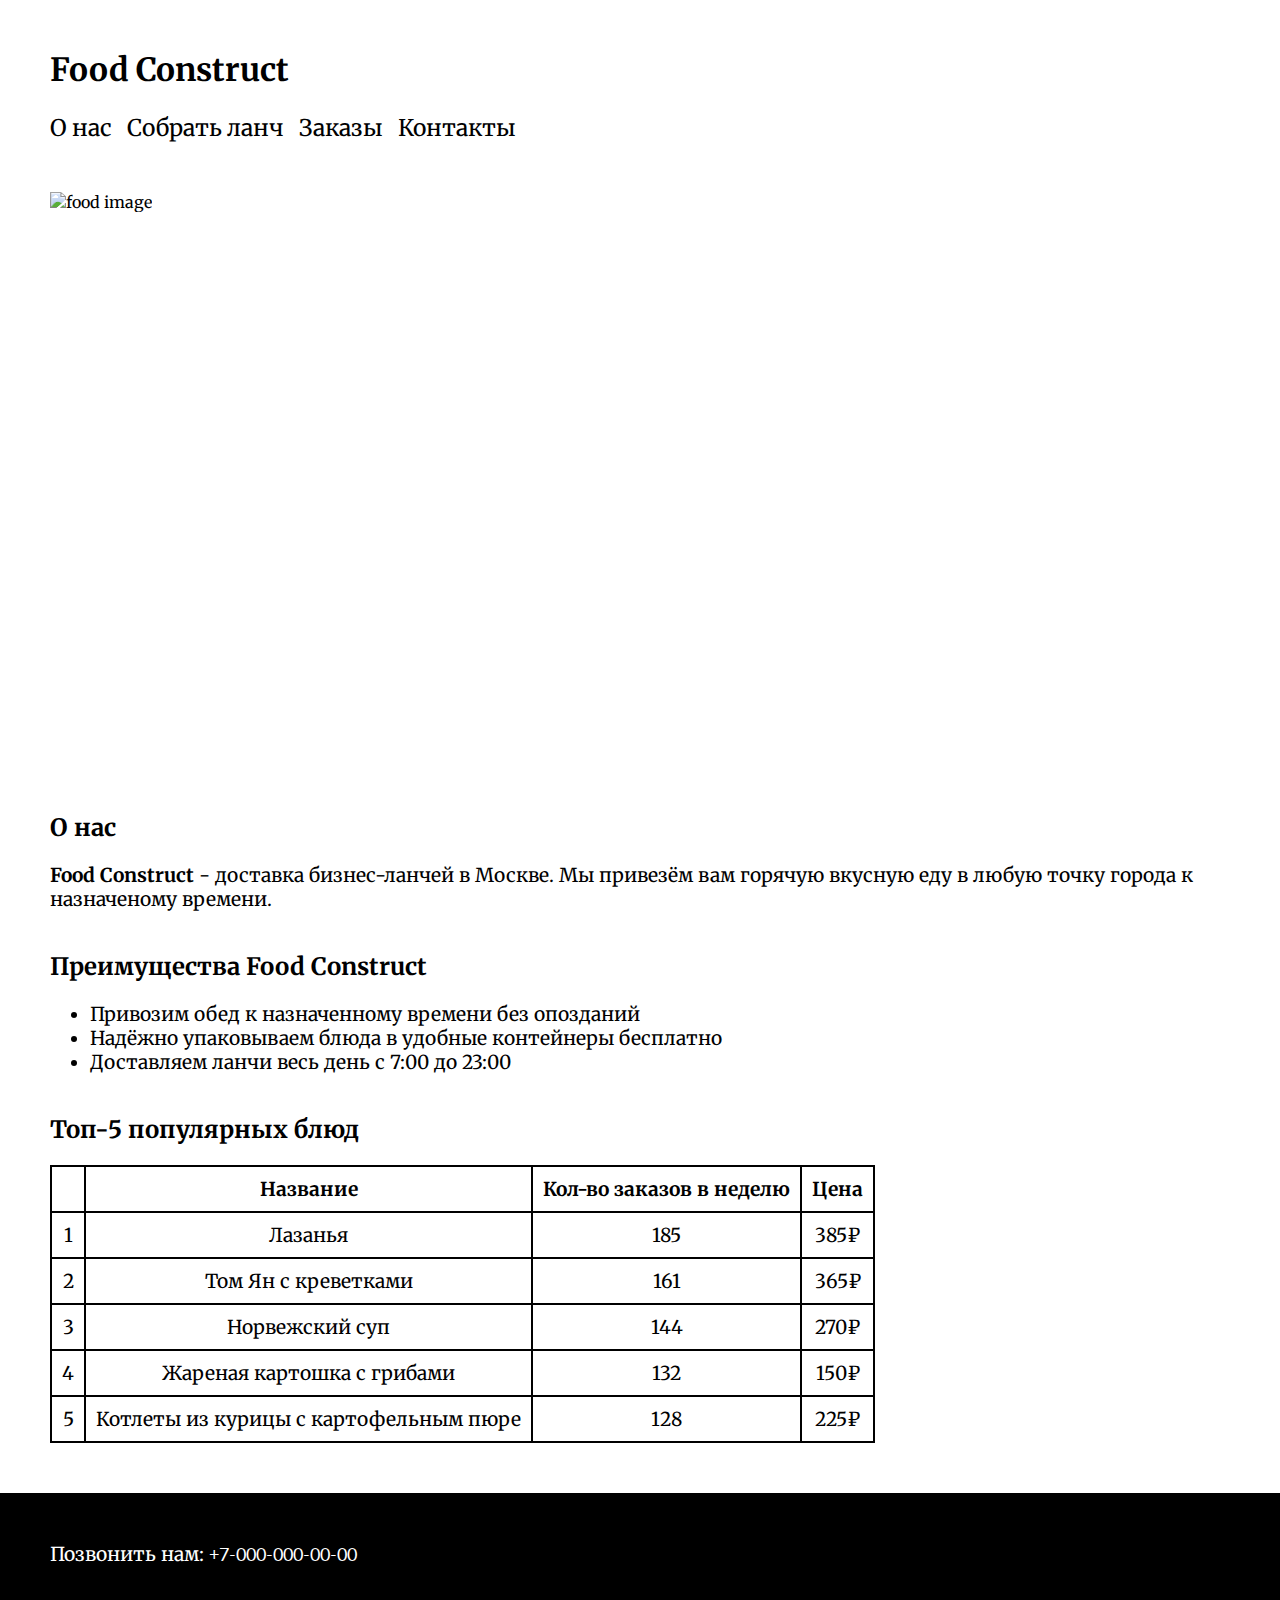
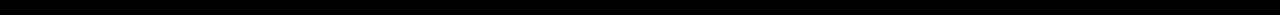
==== index.html @ 708df17a "Add files via upload" ====
<!DOCTYPE html>
<html lang="en">
<head>
    <meta charset="UTF-8">
    <title>Задание 1</title>
    <link rel="stylesheet" href="style.css">

    <link rel="preconnect" href="https://fonts.googleapis.com">
    <link rel="preconnect" href="https://fonts.gstatic.com" crossorigin>
    <link href="https://fonts.googleapis.com/css2?family=Merriweather:ital,wght@0,300;0,400;0,700;0,900;1,300;1,400;1,700;1,900&display=swap" rel="stylesheet">

    <link rel="preconnect" href="https://fonts.googleapis.com">
    <link rel="preconnect" href="https://fonts.gstatic.com" crossorigin>
    <link href="https://fonts.googleapis.com/css2?family=Lato:ital,wght@0,100;0,300;0,400;0,700;0,900;1,100;1,300;1,400;1,700;1,900&display=swap" rel="stylesheet">
</head>
<body>
    <header>
        <h1>Food Construct</h1>
        <nav>
            <ul class="nav_line">
                <li><a href="#about">О нас</a></li>
                <li><a href="">Собрать ланч</a></li>
                <li><a href="">Заказы</a></li>
                <li><a href="#contacts">Контакты</a></li>
            </ul>
        </nav>
    </header>
    <main>
        <section id="about">
            <figure class="food">
                <img src="resources/food.jpg" alt="food image">
            </figure>
            <h2>О нас</h2>
            <p>
                <b>Food Construct</b> - доставка бизнес-ланчей в Москве.
                Мы привезём вам горячую вкусную еду в любую точку города
                к назначеному времени.
            </p>
        </section>

        <section>
            <h2>Преимущества Food Construct</h2>
            <ul>
                <li>Привозим обед к назначенному времени без опозданий</li>
                <li>Надёжно упаковываем блюда в удобные контейнеры бесплатно</li>
                <li>Доставляем ланчи весь день с 7:00 до 23:00</li>
            </ul>    
        </section>

        <section>
            <h2>Топ-5 популярных блюд</h2>

            <table>
                <thead>
                    <tr>
                        <th></th>
                        <th>Название</th>
                        <th>Кол-во заказов в неделю</th>
                        <th>Цена</th>
                    </tr>
                </thead>

                <tbody>
                    <tr>
                        <td>1</td>
                        <td>Лазанья</td>
                        <td>185</td>
                        <td>385₽</td>
                    </tr>
                    <tr>
                        <td>2</td>
                        <td>Том Ян с креветками</td>
                        <td>161</td>
                        <td>365₽</td>
                    </tr>
                    <tr>
                        <td>3</td>
                        <td>Норвежский суп</td>
                        <td>144</td>
                        <td>270₽</td>
                    </tr>
                    <tr>
                        <td>4</td>
                        <td>Жареная картошка с грибами</td>
                        <td>132</td>
                        <td>150₽</td>
                    </tr>
                    <tr>
                        <td>5</td>
                        <td>Котлеты из курицы с картофельным пюре</td>
                        <td>128</td>
                        <td>225₽</td>
                    </tr>
                </tbody>
            </table>

        </section>
    </main>
    <footer id="contacts">
            <p>Позвонить нам: <a href="https://www.youtube.com/watch?v=dQw4w9WgXcQ" id="phone">+7-000-000-00-00</a></p>
    </footer>
</body>
</html>
---- style.css ----
* {
    box-sizing: border-box;
    font-family: "Merriweather", serif;
}

body {
    margin: 0;
}

header, main{
    margin: 50px;
}

section {
    margin: 40px 0;
}

.nav_line {
    list-style: none;
    padding: 0;
}

.nav_line > li {
    display: inline;
    margin-right: 10px;
}

a, a:visited {
    text-decoration: none;
    outline: none;
    color: inherit;
}

a:hover {
    color: darkorange;
    transition:0.2s;
}

.food {
    height: 600px;
    text-align: left;
    margin-left: 0;
}

.food > img {
    height: 100%;
}

p, ul, table, nav {
    font-size: larger;
    font-weight: 400;
}

table, td, th {
    padding: 10px;
    border: 2px, solid, black;
    border-collapse: collapse;
    text-align: center;
}

footer {
    background-color: black;
    color: white;
    margin: 0;
    padding: 30px 50px;
}

#phone {
    font-family: "Lato", sans-serif;
    font-size: large;
}
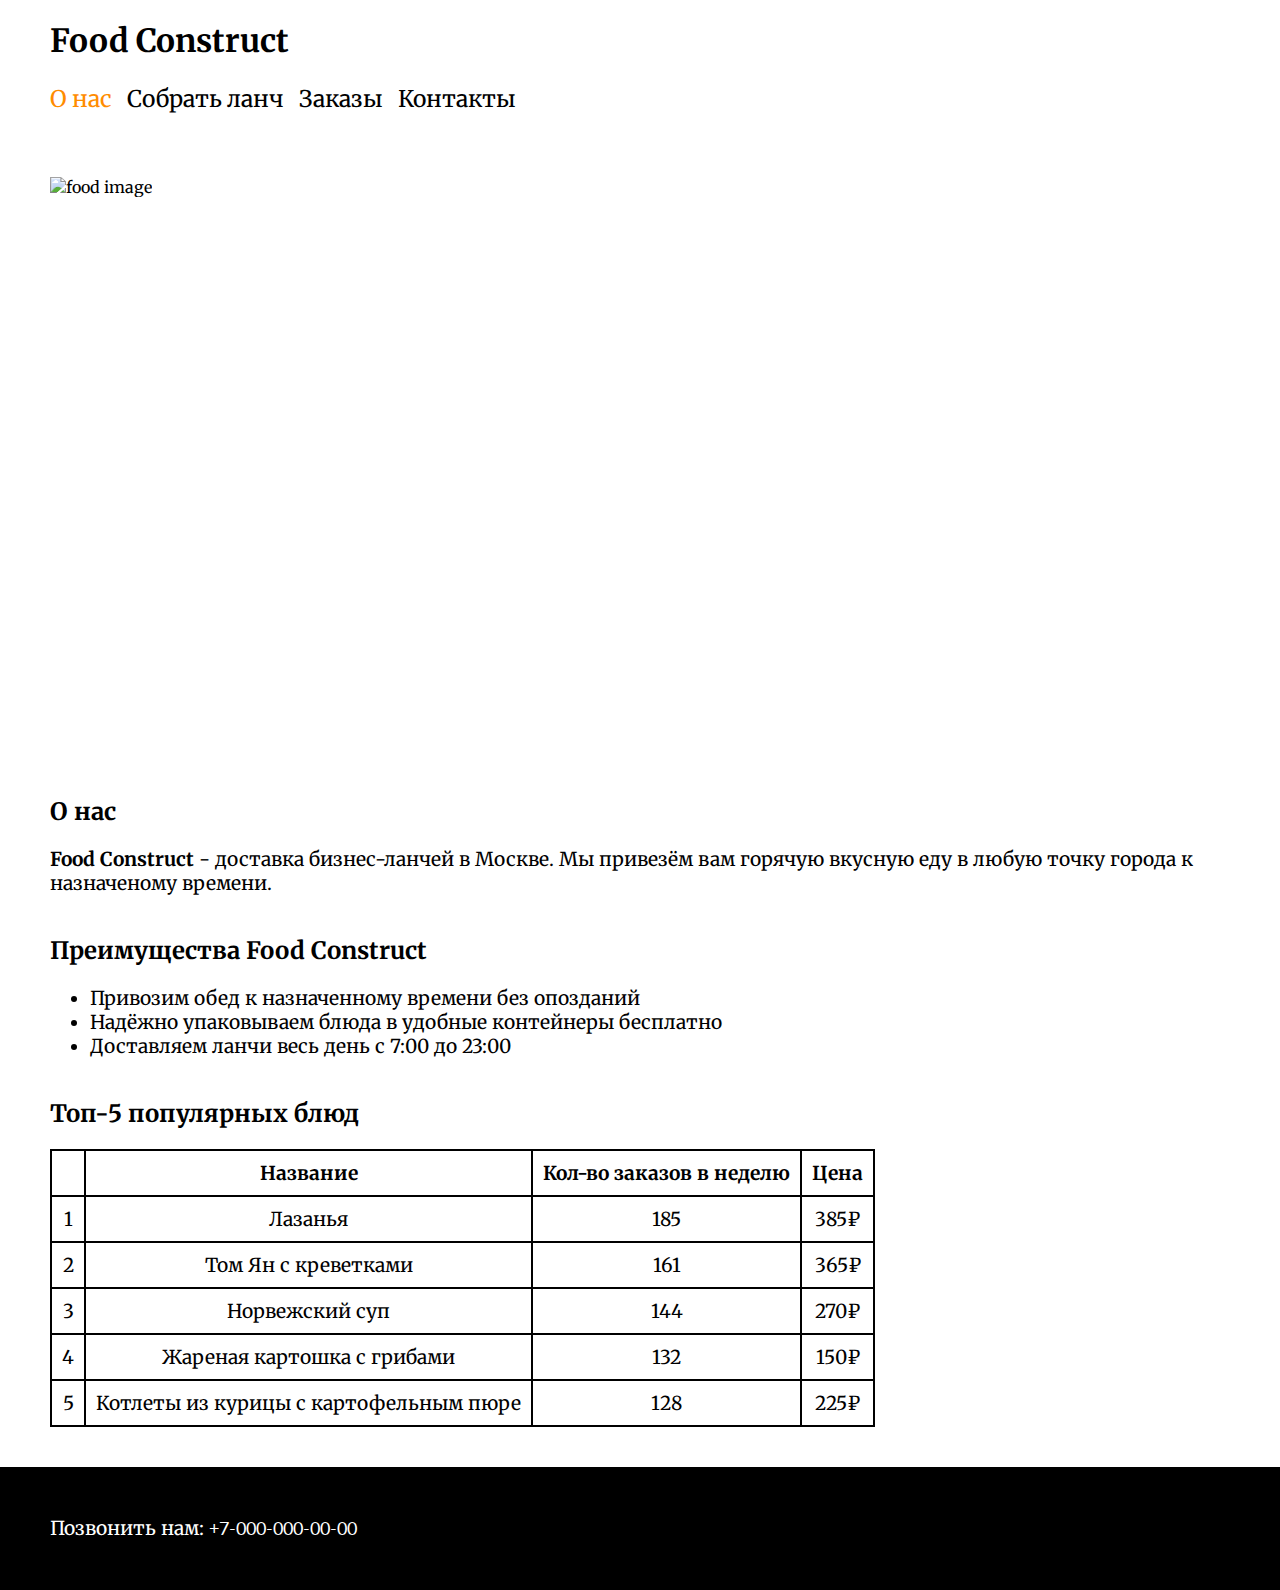
==== commit 99efd3cd: "Add files via upload" ====
--- a/index.html
+++ b/index.html
@@ -18,8 +18,8 @@
         <h1>Food Construct</h1>
         <nav>
             <ul class="nav_line">
-                <li><a href="#about">О нас</a></li>
-                <li><a href="">Собрать ланч</a></li>
+                <li><a href="#about" class="active-link">О нас</a></li>
+                <li><a href="getlunch.html">Собрать ланч</a></li>
                 <li><a href="">Заказы</a></li>
                 <li><a href="#contacts">Контакты</a></li>
             </ul>
--- a/style.css
+++ b/style.css
@@ -5,24 +5,30 @@
 
 body {
     margin: 0;
+    display: flex;
+    flex-direction: column;
+    min-height: 100vh;
 }
 
 header, main{
-    margin: 50px;
+    margin: 0 50px;
 }
 
 section {
     margin: 40px 0;
 }
 
+.active-link {
+    color: darkorange !important;
+}
+
 .nav_line {
     list-style: none;
     padding: 0;
-}
-
-.nav_line > li {
-    display: inline;
-    margin-right: 10px;
+    display: flex;
+    gap: 15px;
+    justify-content: flex-start;
+    flex-wrap: wrap;
 }
 
 a, a:visited {
@@ -62,6 +68,7 @@
     background-color: black;
     color: white;
     margin: 0;
+    margin-top: auto;
     padding: 30px 50px;
 }
 
@@ -69,3 +76,41 @@
     font-family: "Lato", sans-serif;
     font-size: large;
 }
+
+@media all and (max-width: 800px) {
+    #about {
+        width: 500px;
+    }
+
+    .nav_line {
+        justify-content: space-between;
+    }
+}
+
+@media all and (max-width: 600px) {
+    h1 {
+        text-align: center;
+    }
+
+    .nav_line {
+        flex-direction: column;
+        align-content: center;
+        font-size: calc(100% + 4px);
+    }
+    
+    .food img {
+        width: 100%;
+    }
+
+    table {
+        font-size: calc(100% - 2px);
+    }
+
+}
+
+@media all and (max-width: 400px) {
+    
+    table {
+        font-size: calc(100% - 4px);
+    }
+}
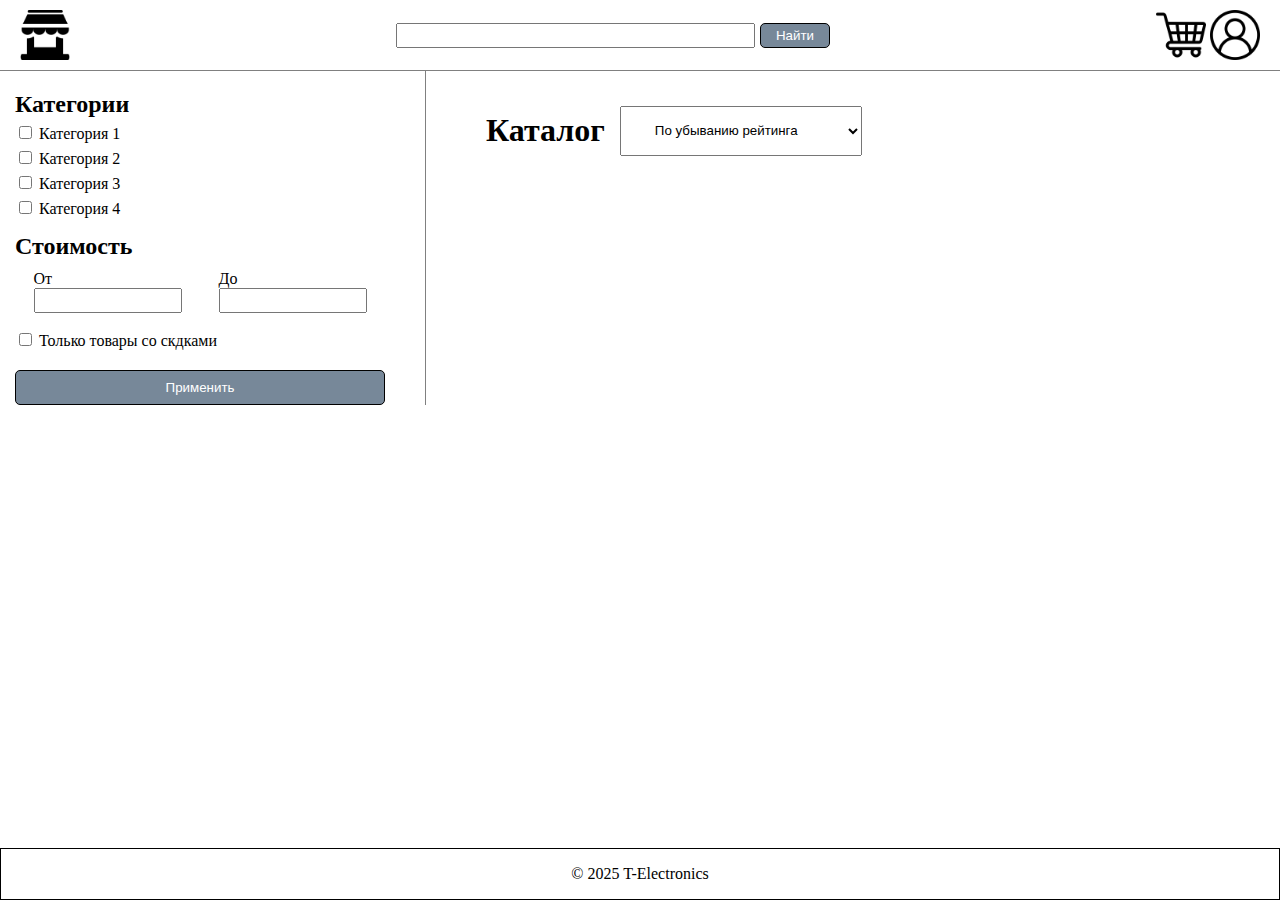
==== commit b96417fe: "Add files via upload" ====
--- a/index.html
+++ b/index.html
@@ -2,102 +2,85 @@
 <html lang="en">
 <head>
     <meta charset="UTF-8">
-    <title>Задание 1</title>
-    <link rel="stylesheet" href="style.css">
-
-    <link rel="preconnect" href="https://fonts.googleapis.com">
-    <link rel="preconnect" href="https://fonts.gstatic.com" crossorigin>
-    <link href="https://fonts.googleapis.com/css2?family=Merriweather:ital,wght@0,300;0,400;0,700;0,900;1,300;1,400;1,700;1,900&display=swap" rel="stylesheet">
-
-    <link rel="preconnect" href="https://fonts.googleapis.com">
-    <link rel="preconnect" href="https://fonts.gstatic.com" crossorigin>
-    <link href="https://fonts.googleapis.com/css2?family=Lato:ital,wght@0,100;0,300;0,400;0,700;0,900;1,100;1,300;1,400;1,700;1,900&display=swap" rel="stylesheet">
+    <meta name="viewport" content="width=device-width, initial-scale=1.0">
+    <link rel="stylesheet" href="main.css">
+    <title>Главная страница</title>
 </head>
 <body>
     <header>
-        <h1>Food Construct</h1>
-        <nav>
-            <ul class="nav_line">
-                <li><a href="#about" class="active-link">О нас</a></li>
-                <li><a href="getlunch.html">Собрать ланч</a></li>
-                <li><a href="">Заказы</a></li>
-                <li><a href="#contacts">Контакты</a></li>
-            </ul>
-        </nav>
+        <img src="resources/icons/logo.png" alt="Logo" id="logo-icon">
+        <div id="search">
+            <input type="text">
+            <button>Найти</button>
+        </div>
+        <div id="link-icons">
+            <a href="shopping-cart.html"><img src="resources/icons/shopping-cart.png" alt="shopping cart"></a>
+            <a href="profile.html"><img src="resources/icons/user.png" alt="profile"></a>
+        </div>
     </header>
     <main>
-        <section id="about">
-            <figure class="food">
-                <img src="resources/food.jpg" alt="food image">
-            </figure>
-            <h2>О нас</h2>
-            <p>
-                <b>Food Construct</b> - доставка бизнес-ланчей в Москве.
-                Мы привезём вам горячую вкусную еду в любую точку города
-                к назначеному времени.
-            </p>
-        </section>
-
-        <section>
-            <h2>Преимущества Food Construct</h2>
-            <ul>
-                <li>Привозим обед к назначенному времени без опозданий</li>
-                <li>Надёжно упаковываем блюда в удобные контейнеры бесплатно</li>
-                <li>Доставляем ланчи весь день с 7:00 до 23:00</li>
-            </ul>    
-        </section>
-
-        <section>
-            <h2>Топ-5 популярных блюд</h2>
-
-            <table>
-                <thead>
-                    <tr>
-                        <th></th>
-                        <th>Название</th>
-                        <th>Кол-во заказов в неделю</th>
-                        <th>Цена</th>
-                    </tr>
-                </thead>
-
-                <tbody>
-                    <tr>
-                        <td>1</td>
-                        <td>Лазанья</td>
-                        <td>185</td>
-                        <td>385₽</td>
-                    </tr>
-                    <tr>
-                        <td>2</td>
-                        <td>Том Ян с креветками</td>
-                        <td>161</td>
-                        <td>365₽</td>
-                    </tr>
-                    <tr>
-                        <td>3</td>
-                        <td>Норвежский суп</td>
-                        <td>144</td>
-                        <td>270₽</td>
-                    </tr>
-                    <tr>
-                        <td>4</td>
-                        <td>Жареная картошка с грибами</td>
-                        <td>132</td>
-                        <td>150₽</td>
-                    </tr>
-                    <tr>
-                        <td>5</td>
-                        <td>Котлеты из курицы с картофельным пюре</td>
-                        <td>128</td>
-                        <td>225₽</td>
-                    </tr>
-                </tbody>
-            </table>
-
-        </section>
+        <div>
+            <aside>
+                <h2>Категории</h2>
+                <section>
+                    <div>
+                        <input type="checkbox" name="category">
+                        <label for="category">Категория 1</label>
+                    </div>
+                    <div>
+                        <input type="checkbox" name="category">
+                        <label for="category">Категория 2</label>
+                    </div>
+                    <div>
+                        <input type="checkbox" name="category">
+                        <label for="category">Категория 3</label>
+                    </div>
+                    <div>
+                        <input type="checkbox" name="category">
+                        <label for="category">Категория 4</label>
+                    </div>
+                </section>
+                <section>
+                    <h2>Стоимость</h2>
+                    <div id="price-filters">
+                        <div class="price-filter">
+                            <p>От</p>
+                            <input type="number">
+                        </div>
+                        <div class="price-filter">
+                            <p>До</p>
+                            <input type="number">
+                        </div>
+                    </div>
+                    <div class="block-only-discount">
+                        <input type="checkbox" name="only-discount">
+                        <label for="only-discount">Только товары со скдками</label>
+                    </div>
+                    <button>Применить</button>
+                </section>
+            </aside>
+            <section id="catalog">
+                <div id="catalog-top">
+                    <h1>Каталог</h1>
+                    <select name="sorting-catalog" id="sorting-catalog">
+                        <option value="">По убыванию рейтинга</option>
+                        <option value="">По возрастанию рейтинга</option>
+                        <option value="">По убыванию цены</option>
+                        <option value="">По возрастанию цены</option>
+                    </select>
+                </div>
+                <div id="goods">
+                <!-- Блоки с товарами -->
+                </div>
+                <!-- <div id="load-page">
+                    <button>Загрузить ещё</button>
+                </div> -->
+            </section>
+        </div>
     </main>
-    <footer id="contacts">
-            <p>Позвонить нам: <a href="https://www.youtube.com/watch?v=dQw4w9WgXcQ" id="phone">+7-000-000-00-00</a></p>
+    <footer>
+        <p>© 2025 T-Electronics</p>
     </footer>
+    <script src="main.js"></script>
 </body>
 </html>--- a/main.css
+++ b/main.css
@@ -0,0 +1,207 @@
+* {
+    box-sizing: border-box;
+}
+
+body {
+    margin: 0;
+    padding: 0;
+    display: flex;
+    flex-direction: column;
+    min-height: 100vh;
+}
+
+header {
+    display: flex;
+    justify-content: space-between;
+    padding: 10px 20px;
+    border-bottom: 1px gray solid;
+}
+
+#logo-icon {
+    height: 50px;
+}
+
+#logo-icon img {
+    height: 100%;
+}
+
+#search{
+    width: 35%;
+    display: flex;
+    align-items: center;
+}
+
+#search input {
+    flex-grow: 1;
+    height: 50%;
+    margin-right: 5px
+}
+
+#search button {
+    height: 50%;
+    width: 70px;
+}
+
+#link-icons {
+    height: 50px;
+}
+
+#link-icons img {
+    height: 100%;
+}
+
+main {
+    display: flex;
+    flex-direction: column;
+}
+
+main > div {
+    display: flex;
+}
+
+.message-panel {
+    display: flex;
+    justify-content: space-between;
+    border: 1px black solid;
+    background-color: lightgreen;
+    height: 50px;
+    padding-left: 20px;
+}
+
+.message-panel button{
+    height: 100%;
+    border: none;
+    background-color: transparent;
+}
+
+.message-panel button:hover{
+    cursor: pointer;
+}
+
+.message-panel img {
+    height: 100%;
+}
+
+aside {
+    display: flex;
+    flex-direction: column;
+    border-right: 1px gray solid;
+    padding: 10px 40px 0 15px;
+}
+
+aside h2 {
+    margin: 0;
+    margin-top: 10px;
+}
+
+aside section div {
+    margin: 5px 0;
+}
+
+#price-filters {
+    display: flex;
+    flex-wrap: nowrap;
+    justify-content: space-around;
+    margin-bottom: 30px;
+}
+
+.price-filter{
+    width: 40%;
+    height: 25px;
+}
+
+.price-filter input {
+    width: 100%;
+    height: 100%;
+}
+
+.price-filter p {
+    margin: 0;
+}
+
+.block-only-discount {
+    margin-bottom: 20px;
+}
+
+aside button {
+    width: 100%;
+}
+
+#catalog {
+    display: flex;
+    flex-direction: column;
+    margin: 0 20px;
+    padding: 0 40px;
+}
+
+#catalog-top {
+    display: flex;
+    justify-content: space-between;
+    padding: 20px 0;
+}
+
+#sorting-catalog {
+    margin: 15px;
+    padding: 15px 30px;
+}
+
+#goods {
+    display: grid;
+    grid-template-columns: repeat(3, 1fr);
+    gap: 100px;
+    justify-items: stretch;
+
+}
+
+.good-card {
+    display: flex;
+    flex-direction: column;
+    border: 2px transparent solid;
+    cursor: pointer;
+    filter: drop-shadow(17px 19px 24px rgba(0, 0, 0, 0.13));
+    background-color: white;
+    padding: 30px 40px;
+}
+
+.name {
+    flex-grow: 1;
+    margin-bottom: 0;
+}
+
+.good-card img {
+    height: 300px;
+    width: 300px;
+    align-self: center;
+}
+
+.prices {
+    display: flex;
+    justify-content: space-around;
+}
+
+.old_price, .discount {
+    color: red;
+}
+
+footer {
+    margin: 0;
+    margin-top: auto;
+    border: 1px black solid;
+    text-align: center;
+    position: sticky;
+    bottom: 0;
+    background-color: white;
+}
+
+button {
+    background-color: lightslategrey;
+    color: white;
+    border: 0.5px black solid;
+    border-radius: 5px;
+    height: 35px;
+}
+
+.delete-buttons {
+    display: flex;
+    justify-content: center;
+}
